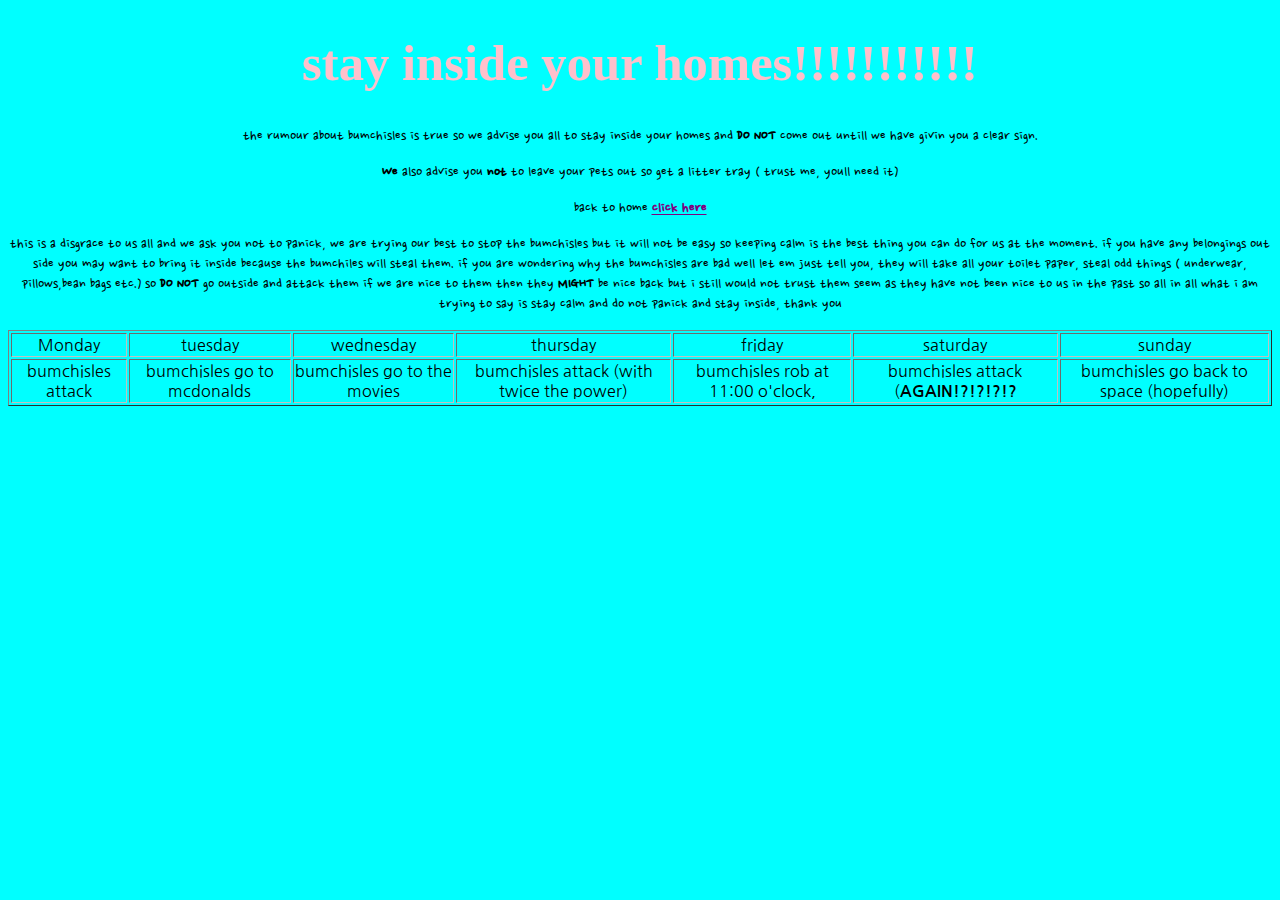
==== about.html @ 645ed0c0 "deleted some text, added real code" ====
<!DOCTYPE html> 
<!DOCTYPE html>
<html>
<head>
	<title>bumchisles rumour is true</title>
	<link rel="stylesheet" type="text/css" href="css/main.css">
</head>
<body>
<h1>stay inside your homes!!!!!!!!!!!</h1>
<p>the rumour about bumchisles is true so we advise you all to stay inside your homes and <strong>DO NOT</strong> come out untill we have givin you a clear sign.</p>
<P><strong>We</strong> also advise you <strong>not</strong> to leave your pets out so get a litter tray ( trust me, youll need it)</P>
<p>back to home <a href="index.html"><strong>click here</strong></a></p>

<p>this is a disgrace to us all and we ask you not to panick, we are trying our best to stop the bumchisles but it will not be easy so keeping calm is the best thing you can do for us at the moment. if you have any belongings out side you may want to bring it inside because the bumchiles will steal them. if you are wondering why the bumchisles are bad well let em just tell you, they will take all your toilet paper, steal odd things ( underwear, pillows,bean bags etc.) so <strong>DO NOT</strong> go outside and attack them if we are nice to them then they <strong>MIGHT</strong> be nice back but i still would not trust them seem as they have not been nice to us in the past so all in all what i am trying to say is stay calm and do not panick and stay inside, thank you
</p> 

<table border="true">
	<tr>
   		<td> Monday</td>
   		<td> tuesday</td>
   		<td> wednesday</td>
   		<td>thursday</td>
   		<td>friday</td>
   		<td>saturday</td>
   		<td>sunday</td>
   	

   	</td>

  	</tr>
	<tr>
   		<td> bumchisles attack</td>
   		<td> bumchisles go to mcdonalds</td>
   		<td> bumchisles go to the movies</td>
   		<td>bumchisles attack (with twice the power)</td>
   		<td>bumchisles rob at 11:00 o'clock,</td>
   		<td>bumchisles attack (<strong>AGAIN!?!?!?!?</strong)></td>
   			<td>bumchisles go back to space (hopefully)</td>

  	</tr>  	
 </table>
</body>
</html>
---- css/main.css ----
@import url('https://fonts.googleapis.com/css?family=Indie+Flower|Nanum+Gothic|Nanum+Pen+Script|Titillium+Web');

body{
	font-family: 'Nanum Gothic', sans-serif;
	font-size: 499;
	background-color: cyan;
	padding: 0;
	margin: 10;
	text-align: center;

}
h1 {
	color: pink;
	font-family: 'Gloria Hallelujah';
	font-size: 38pt;
}
p{
	color: black; 
	font-family: 'Nanum Pen Script'; 
}

a{
	color: purple;
	font-family: 'Nanum Pen Script';
}

table td{
	border-width: : 1px;
	border-color: silver;
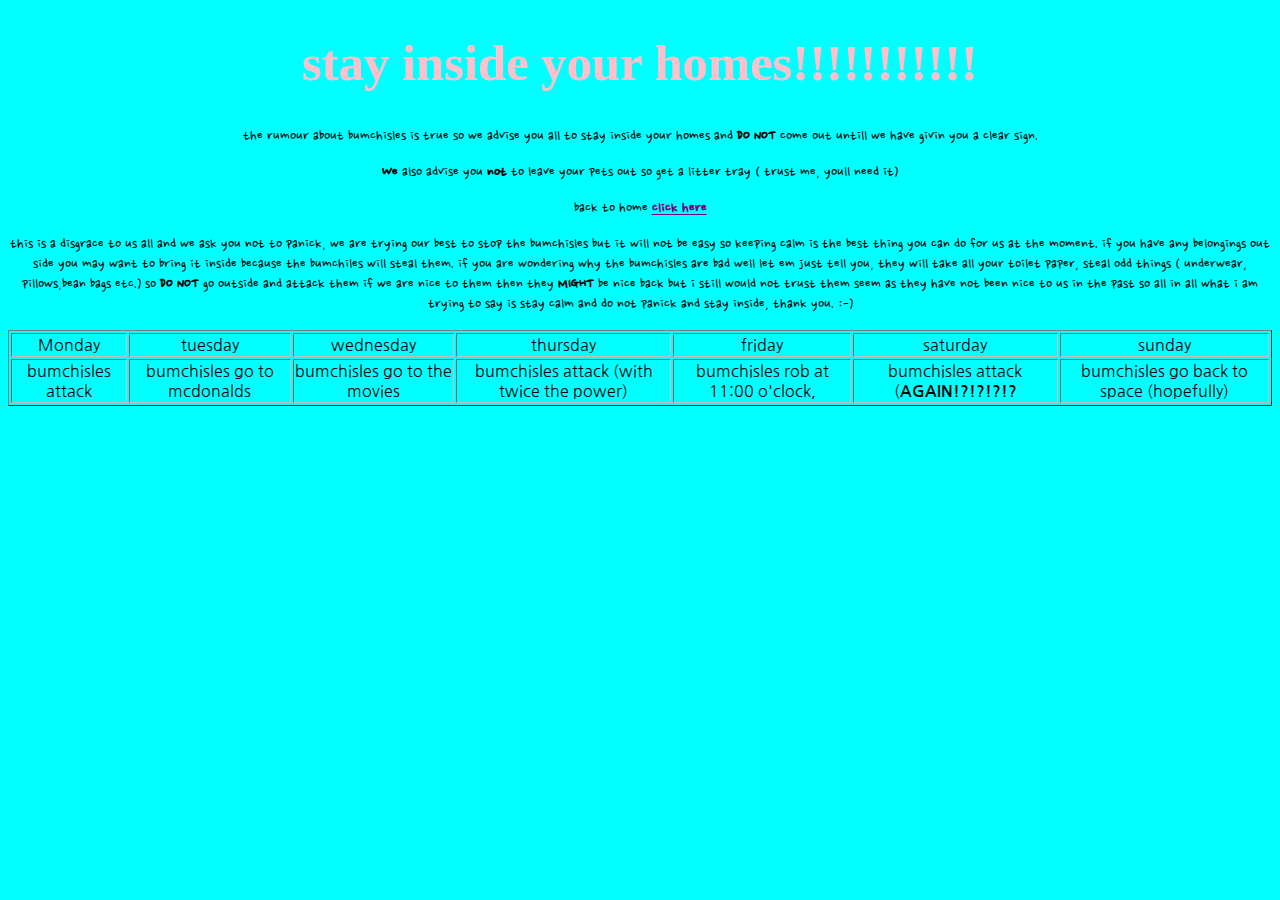
==== commit db95974c: "added a smily face because why not?" ====
--- a/about.html
+++ b/about.html
@@ -11,7 +11,7 @@
 <P><strong>We</strong> also advise you <strong>not</strong> to leave your pets out so get a litter tray ( trust me, youll need it)</P>
 <p>back to home <a href="index.html"><strong>click here</strong></a></p>
 
-<p>this is a disgrace to us all and we ask you not to panick, we are trying our best to stop the bumchisles but it will not be easy so keeping calm is the best thing you can do for us at the moment. if you have any belongings out side you may want to bring it inside because the bumchiles will steal them. if you are wondering why the bumchisles are bad well let em just tell you, they will take all your toilet paper, steal odd things ( underwear, pillows,bean bags etc.) so <strong>DO NOT</strong> go outside and attack them if we are nice to them then they <strong>MIGHT</strong> be nice back but i still would not trust them seem as they have not been nice to us in the past so all in all what i am trying to say is stay calm and do not panick and stay inside, thank you
+<p>this is a disgrace to us all and we ask you not to panick, we are trying our best to stop the bumchisles but it will not be easy so keeping calm is the best thing you can do for us at the moment. if you have any belongings out side you may want to bring it inside because the bumchiles will steal them. if you are wondering why the bumchisles are bad well let em just tell you, they will take all your toilet paper, steal odd things ( underwear, pillows,bean bags etc.) so <strong>DO NOT</strong> go outside and attack them if we are nice to them then they <strong>MIGHT</strong> be nice back but i still would not trust them seem as they have not been nice to us in the past so all in all what i am trying to say is stay calm and do not panick and stay inside, thank you. :-) 
 </p> 
 
 <table border="true">
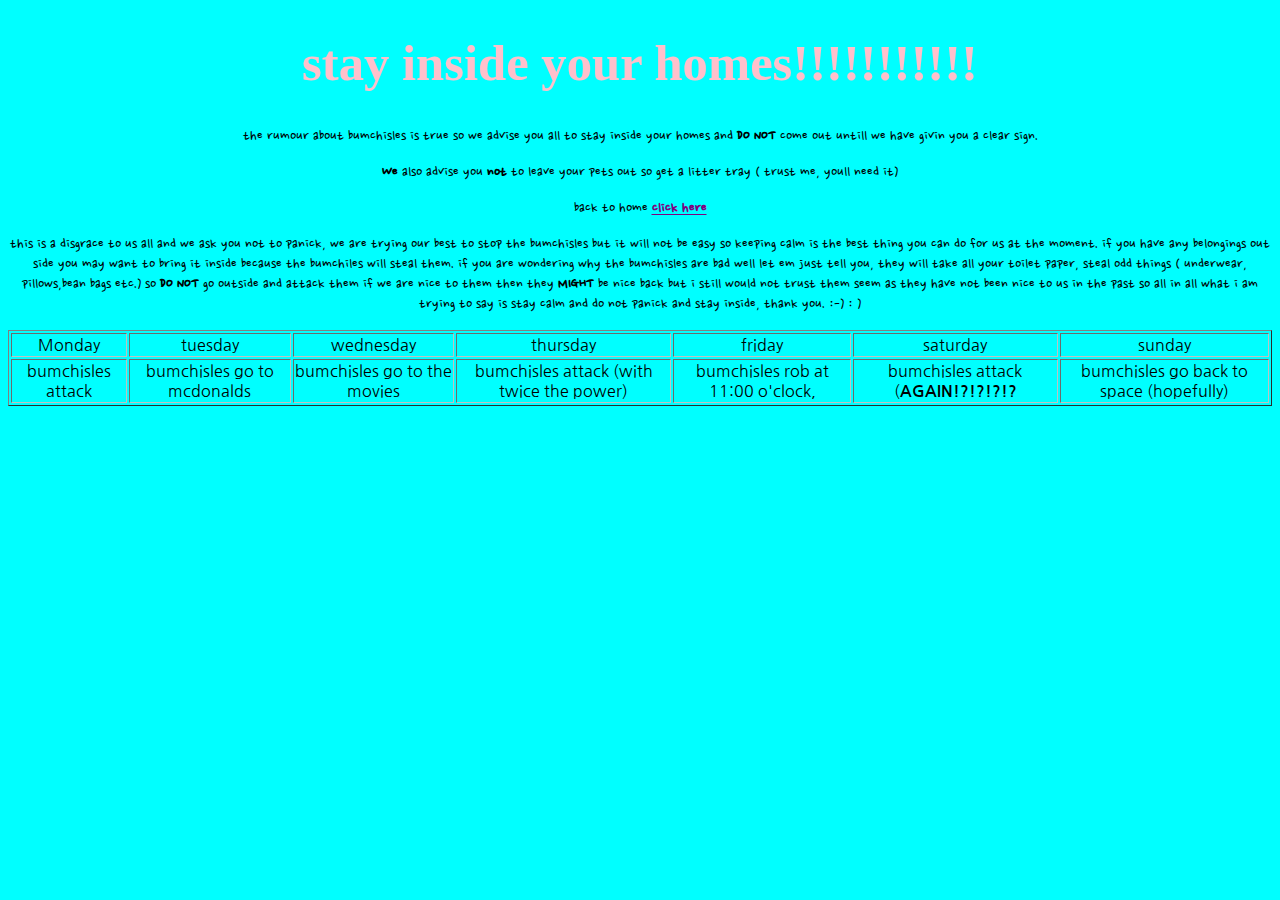
==== commit 1863a194: "added another smiley face" ====
--- a/about.html
+++ b/about.html
@@ -11,7 +11,7 @@
 <P><strong>We</strong> also advise you <strong>not</strong> to leave your pets out so get a litter tray ( trust me, youll need it)</P>
 <p>back to home <a href="index.html"><strong>click here</strong></a></p>
 
-<p>this is a disgrace to us all and we ask you not to panick, we are trying our best to stop the bumchisles but it will not be easy so keeping calm is the best thing you can do for us at the moment. if you have any belongings out side you may want to bring it inside because the bumchiles will steal them. if you are wondering why the bumchisles are bad well let em just tell you, they will take all your toilet paper, steal odd things ( underwear, pillows,bean bags etc.) so <strong>DO NOT</strong> go outside and attack them if we are nice to them then they <strong>MIGHT</strong> be nice back but i still would not trust them seem as they have not been nice to us in the past so all in all what i am trying to say is stay calm and do not panick and stay inside, thank you. :-) 
+<p>this is a disgrace to us all and we ask you not to panick, we are trying our best to stop the bumchisles but it will not be easy so keeping calm is the best thing you can do for us at the moment. if you have any belongings out side you may want to bring it inside because the bumchiles will steal them. if you are wondering why the bumchisles are bad well let em just tell you, they will take all your toilet paper, steal odd things ( underwear, pillows,bean bags etc.) so <strong>DO NOT</strong> go outside and attack them if we are nice to them then they <strong>MIGHT</strong> be nice back but i still would not trust them seem as they have not been nice to us in the past so all in all what i am trying to say is stay calm and do not panick and stay inside, thank you. :-) : ) 
 </p> 
 
 <table border="true">
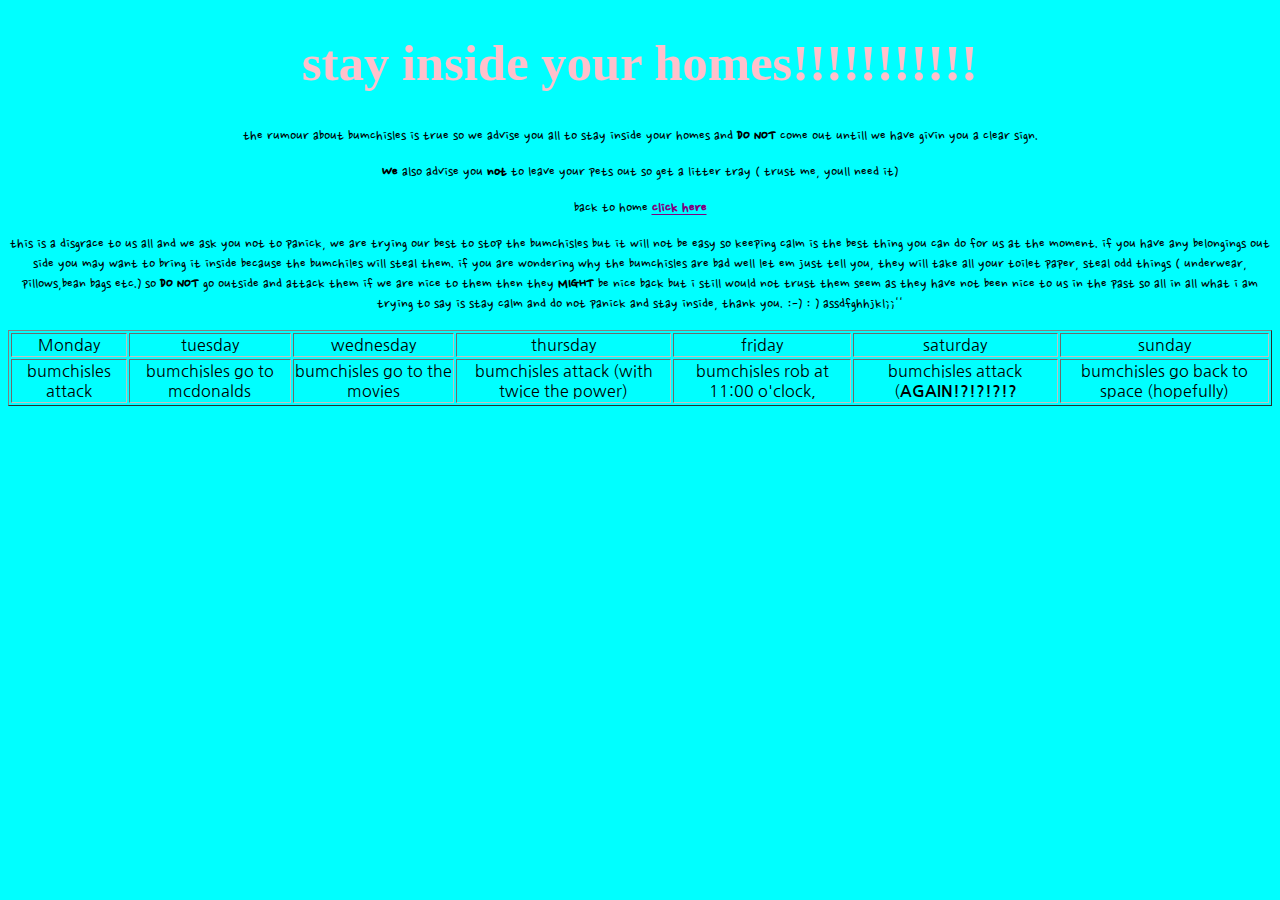
==== commit 396be6b7: "letters" ====
--- a/about.html
+++ b/about.html
@@ -11,7 +11,7 @@
 <P><strong>We</strong> also advise you <strong>not</strong> to leave your pets out so get a litter tray ( trust me, youll need it)</P>
 <p>back to home <a href="index.html"><strong>click here</strong></a></p>
 
-<p>this is a disgrace to us all and we ask you not to panick, we are trying our best to stop the bumchisles but it will not be easy so keeping calm is the best thing you can do for us at the moment. if you have any belongings out side you may want to bring it inside because the bumchiles will steal them. if you are wondering why the bumchisles are bad well let em just tell you, they will take all your toilet paper, steal odd things ( underwear, pillows,bean bags etc.) so <strong>DO NOT</strong> go outside and attack them if we are nice to them then they <strong>MIGHT</strong> be nice back but i still would not trust them seem as they have not been nice to us in the past so all in all what i am trying to say is stay calm and do not panick and stay inside, thank you. :-) : ) 
+<p>this is a disgrace to us all and we ask you not to panick, we are trying our best to stop the bumchisles but it will not be easy so keeping calm is the best thing you can do for us at the moment. if you have any belongings out side you may want to bring it inside because the bumchiles will steal them. if you are wondering why the bumchisles are bad well let em just tell you, they will take all your toilet paper, steal odd things ( underwear, pillows,bean bags etc.) so <strong>DO NOT</strong> go outside and attack them if we are nice to them then they <strong>MIGHT</strong> be nice back but i still would not trust them seem as they have not been nice to us in the past so all in all what i am trying to say is stay calm and do not panick and stay inside, thank you. :-) : ) assdfghhjkl;;''
 </p> 
 
 <table border="true">
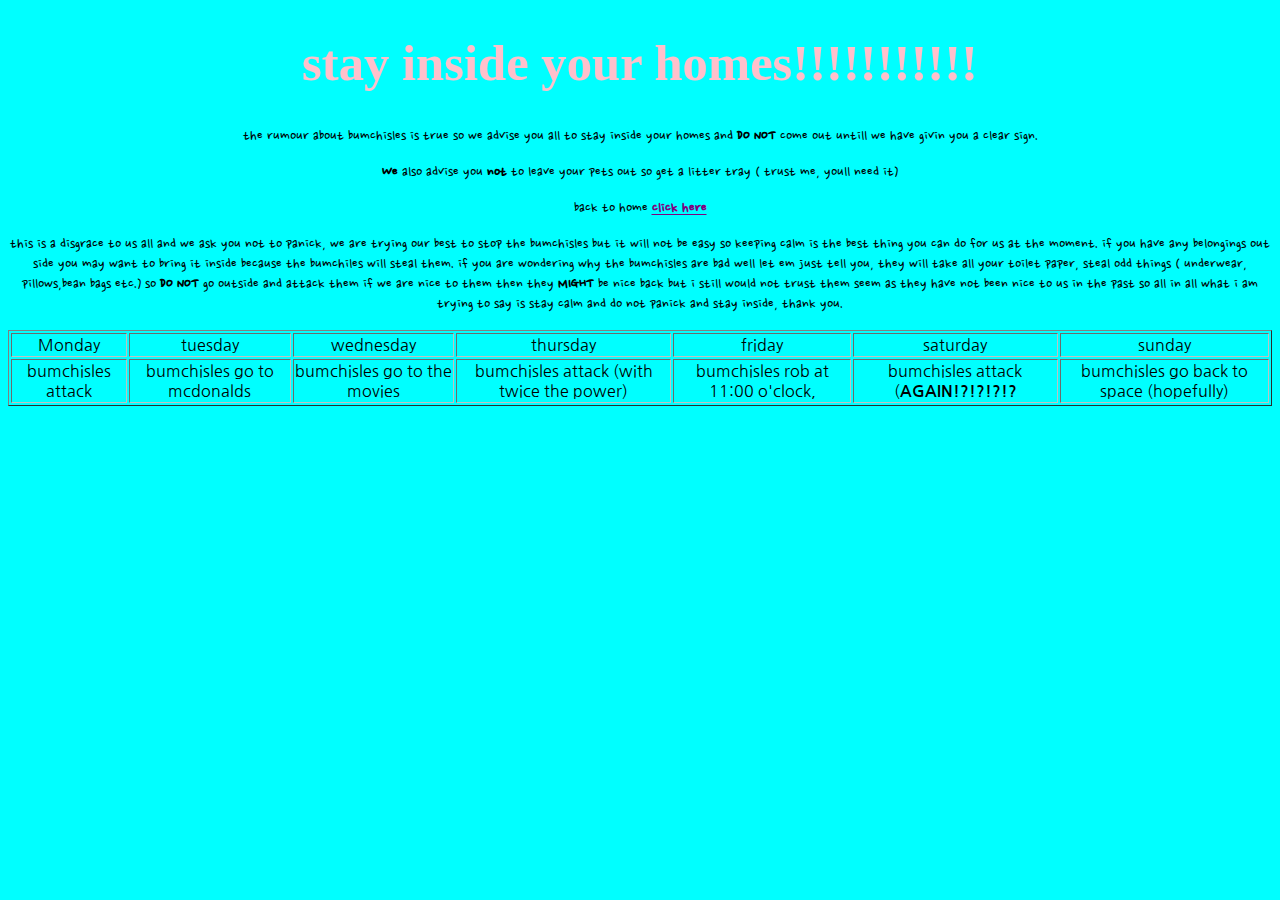
==== commit bc8847c2: "added new awarness messages/ deleted some text" ====
--- a/about.html
+++ b/about.html
@@ -11,7 +11,7 @@
 <P><strong>We</strong> also advise you <strong>not</strong> to leave your pets out so get a litter tray ( trust me, youll need it)</P>
 <p>back to home <a href="index.html"><strong>click here</strong></a></p>
 
-<p>this is a disgrace to us all and we ask you not to panick, we are trying our best to stop the bumchisles but it will not be easy so keeping calm is the best thing you can do for us at the moment. if you have any belongings out side you may want to bring it inside because the bumchiles will steal them. if you are wondering why the bumchisles are bad well let em just tell you, they will take all your toilet paper, steal odd things ( underwear, pillows,bean bags etc.) so <strong>DO NOT</strong> go outside and attack them if we are nice to them then they <strong>MIGHT</strong> be nice back but i still would not trust them seem as they have not been nice to us in the past so all in all what i am trying to say is stay calm and do not panick and stay inside, thank you. :-) : ) assdfghhjkl;;''
+<p>this is a disgrace to us all and we ask you not to panick, we are trying our best to stop the bumchisles but it will not be easy so keeping calm is the best thing you can do for us at the moment. if you have any belongings out side you may want to bring it inside because the bumchiles will steal them. if you are wondering why the bumchisles are bad well let em just tell you, they will take all your toilet paper, steal odd things ( underwear, pillows,bean bags etc.) so <strong>DO NOT</strong> go outside and attack them if we are nice to them then they <strong>MIGHT</strong> be nice back but i still would not trust them seem as they have not been nice to us in the past so all in all what i am trying to say is stay calm and do not panick and stay inside, thank you.
 </p> 
 
 <table border="true">
